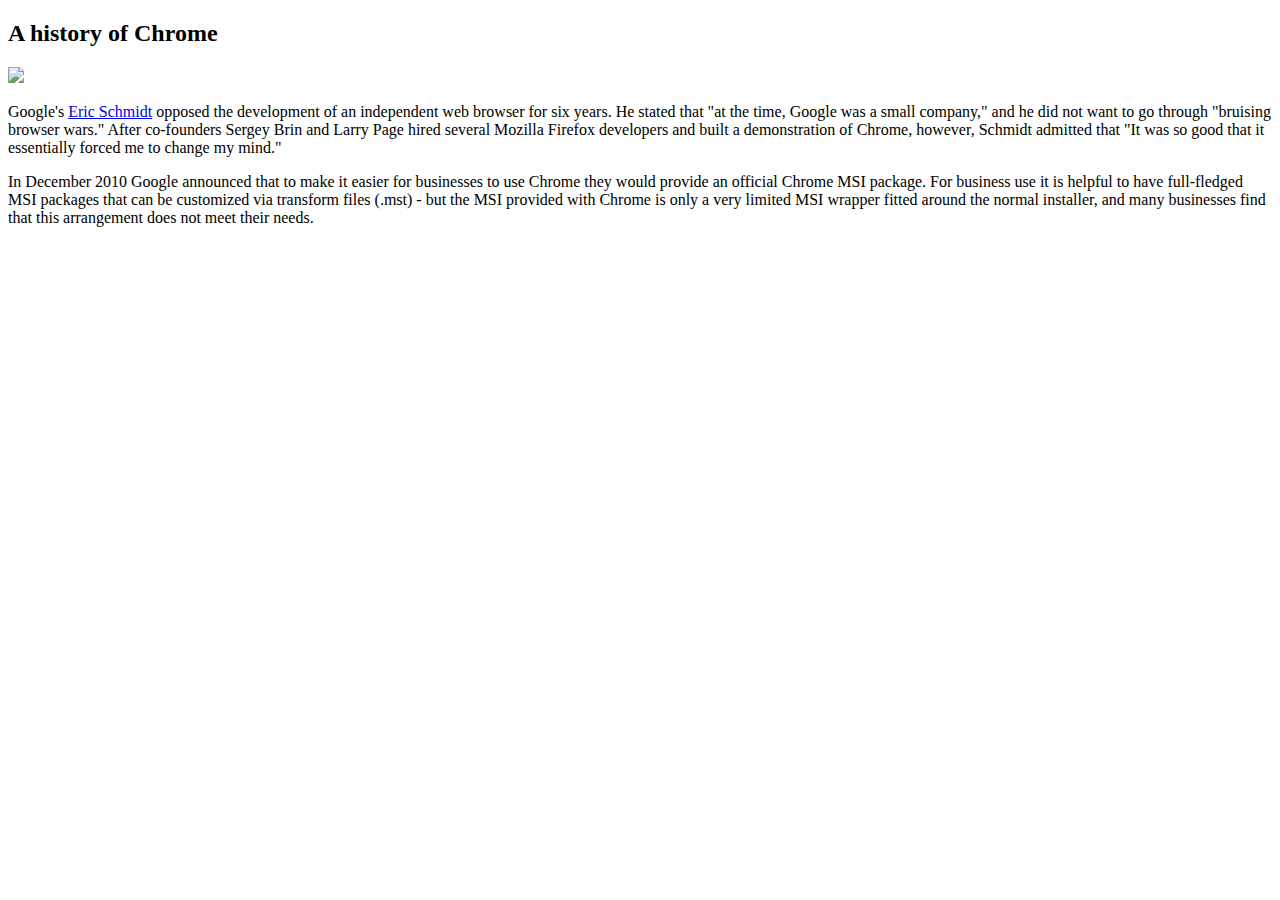
==== chrome.html @ 6164778b "fix" ====
<!DOCTYPE html>
<html>
<head lang="en">
  <meta charset="UTF-8">
  <title>A history of Chrom</title>
</head>
<body>
<h2 id="chrome">A history of Chrome</h2>
<img src="http://upload.wikimedia.org/wikipedia/commons/e/e2/Google_Chrome_icon_%282011%29.svg" width="100">

<p>Google's <a href="http://en.wikipedia.org/wiki/Eric_Schmidt">Eric Schmidt</a> opposed the development of an
  independent web browser for six years. He stated that "at the time, Google was a small company," and he did not want
  to go through "bruising browser wars." After co-founders Sergey Brin and Larry Page hired several Mozilla Firefox
  developers and built a demonstration of Chrome, however, Schmidt admitted that "It was so good that it essentially
  forced me to change my mind."</p>

<p>In December 2010 Google announced that to make it easier for businesses to use Chrome they would provide an official
  Chrome MSI package. For business use it is helpful to have full-fledged MSI packages that can be customized via
  transform files (.mst) - but the MSI provided with Chrome is only a very limited MSI wrapper fitted around the normal
  installer, and many businesses find that this arrangement does not meet their needs.</p>
</body>
</html>
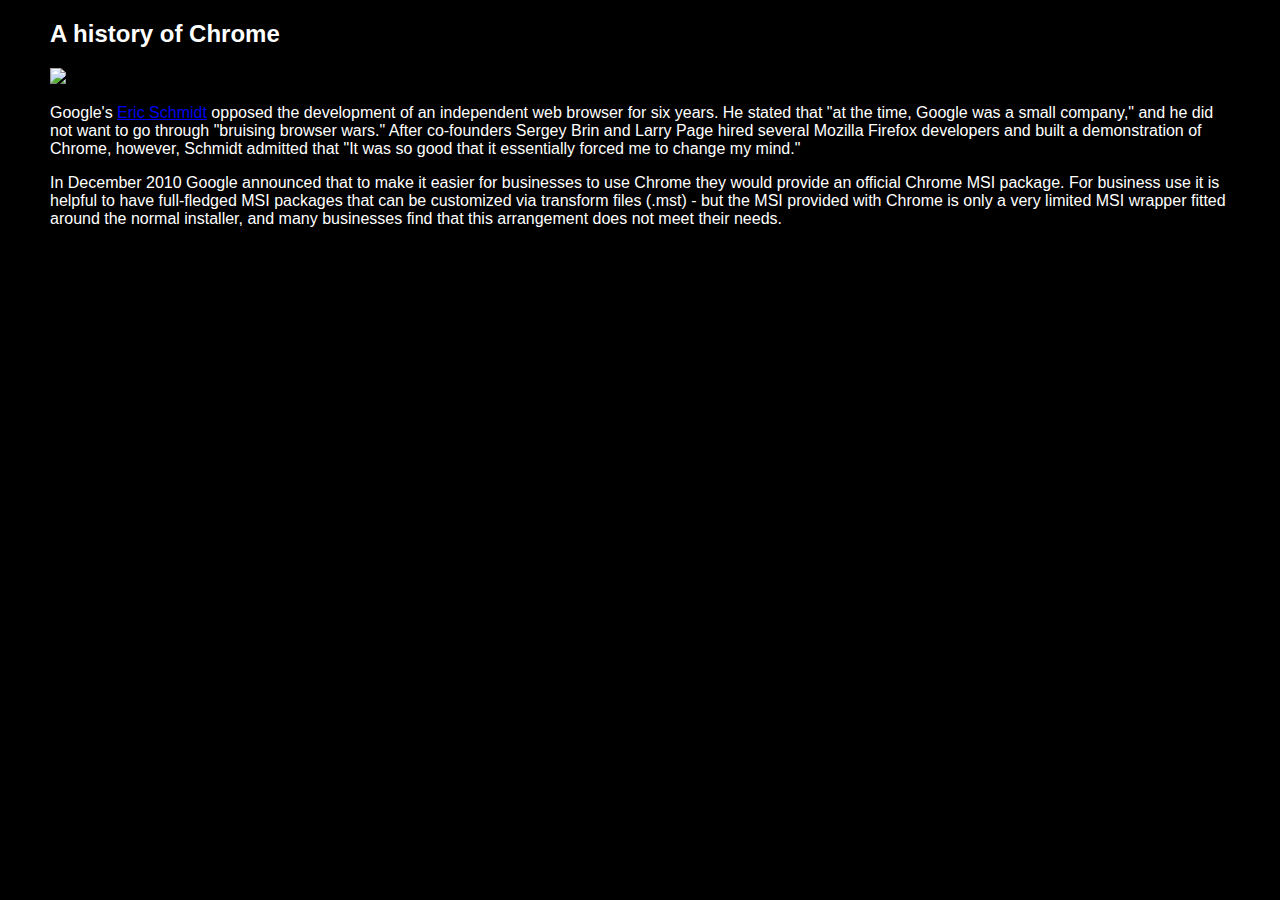
==== commit 27822a8f: "fix" ====
--- a/chrome.html
+++ b/chrome.html
@@ -2,7 +2,8 @@
 <html>
 <head lang="en">
   <meta charset="UTF-8">
-  <title>A history of Chrom</title>
+  <link rel="stylesheet" href="style.css">
+  <title>A history of Chrome</title>
 </head>
 <body>
 <h2 id="chrome">A history of Chrome</h2>
--- a/style.css
+++ b/style.css
@@ -0,0 +1,24 @@
+h1,h2{
+    font-family: Oswald,sans-serif;
+}
+body{
+    font-family: "Open Sans",sans-serif;
+    color: White;
+    margin: 10px 50px 10px 50px;
+    background-color: black;
+
+}
+
+
+.left{
+    float: left;
+    width: 300px;
+}
+.right{
+    float: right;
+    width: 300px;
+}
+.center{
+    margin-left: 300px;
+    margin-right: 300px;
+}
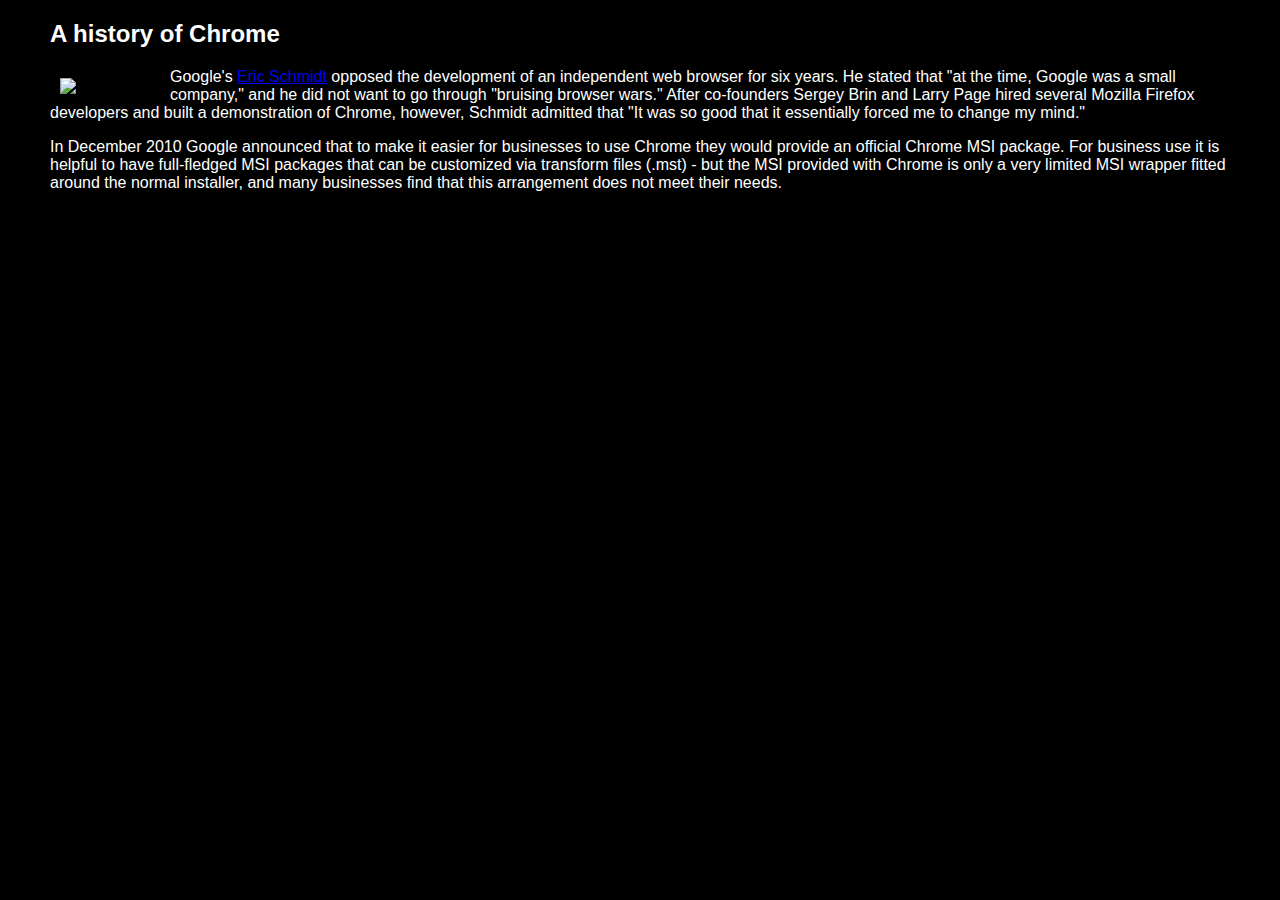
==== commit 5e1d4e94: "fix" ====
--- a/chrome.html
+++ b/chrome.html
@@ -7,7 +7,7 @@
 </head>
 <body>
 <h2 id="chrome">A history of Chrome</h2>
-<img src="http://upload.wikimedia.org/wikipedia/commons/e/e2/Google_Chrome_icon_%282011%29.svg" width="100">
+<img id="image" src="http://upload.wikimedia.org/wikipedia/commons/e/e2/Google_Chrome_icon_%282011%29.svg" width="100">
 
 <p>Google's <a href="http://en.wikipedia.org/wiki/Eric_Schmidt">Eric Schmidt</a> opposed the development of an
   independent web browser for six years. He stated that "at the time, Google was a small company," and he did not want
--- a/style.css
+++ b/style.css
@@ -22,3 +22,7 @@
     margin-left: 300px;
     margin-right: 300px;
 }
+#image {
+    float: left;
+    margin: 10px;
+}
